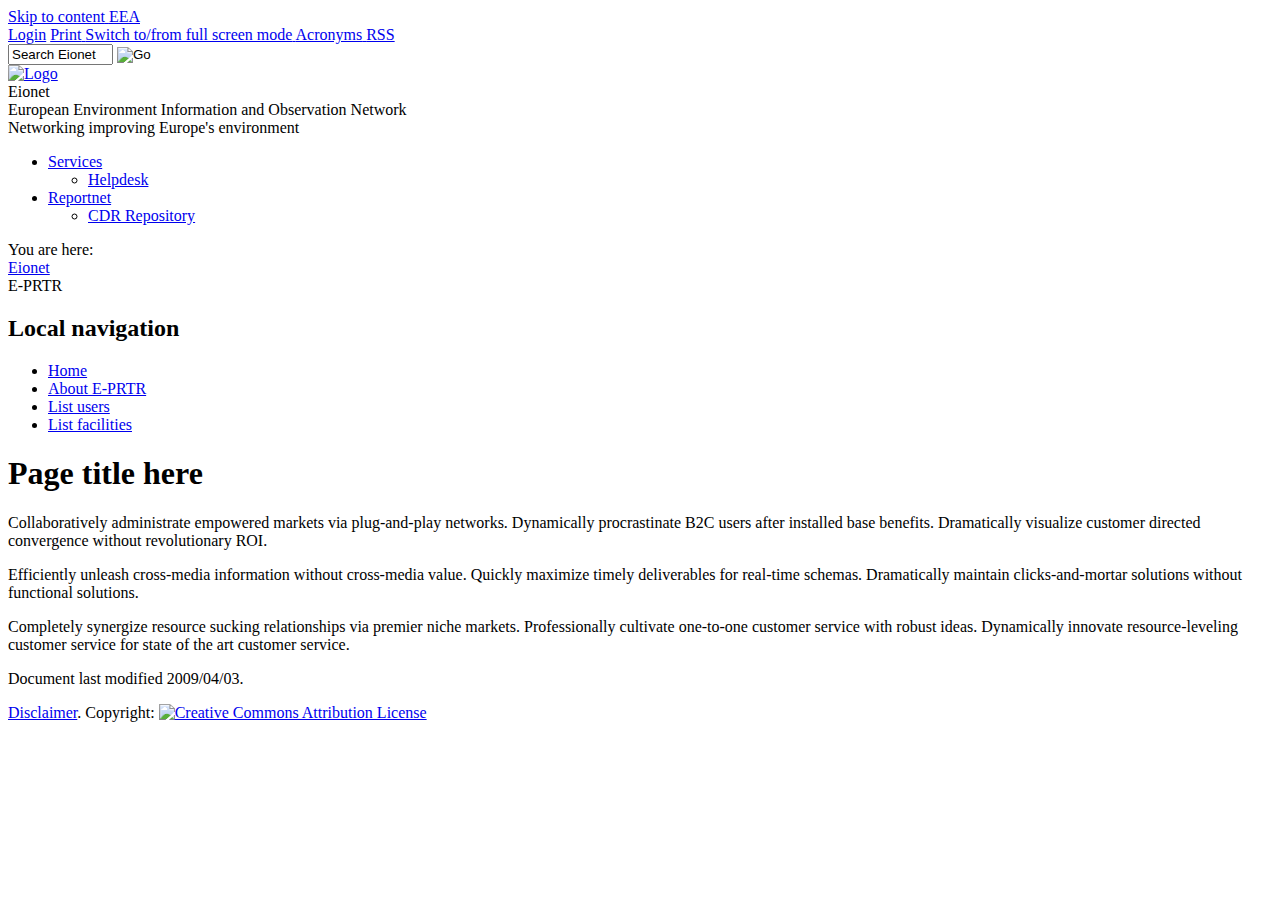
==== src/main/webapp/WEB-INF/view/thymeleaf/layout.html @ b6c21fd2 "Ability to include facility id in path." ====
<!DOCTYPE html>
<html xmlns:th="http://www.thymeleaf.org">
  <head th:fragment="headerFragment">
    <meta http-equiv="Content-Type" content="text/html; charset=UTF-8"/>
    <link rel="stylesheet" type="text/css" href="http://www.eionet.europa.eu/styles/eionet2007/screen.css" media="screen"/>
    <link th:href="@{/style/app.css}" rel="stylesheet"/>
  </head>
  <body>
    <div id="container">
      <div th:fragment="bannerFragment">
        <div id="toolribbon">
          <div id="lefttools">
            <a id="skiplink" href="#workarea" accesskey="2">
              <span>Skip to content</span>
            </a>
            <a id="eealink" href="http://www.eea.europa.eu/">EEA</a>
          </div>
          <div id="righttools">
            <a id="loginlink" th:href="@{/loggedin}" href="#">Login</a>
            <a id="printlink" title="Print this page" href="javascript:this.print();">
              <span>Print</span>
            </a>
            <a id="fullscreenlink" href="javascript:toggleFullScreenMode()" title="Switch to/from full screen mode">
              <span>Switch to/from full screen mode</span>
            </a>
            <a id="acronymlink" href="/acronyms" title="Look up acronyms">
              <span>Acronyms</span>
            </a>
            <a id="rsslink" type="application/rss+xml" href="http://www.eionet.europa.eu/announcements.rdf" title="Eionet headlines as RSS">
              <span>RSS</span>
            </a>
            <form action="http://www.google.com/cse" id="cse-search-box">
              <div id="freesrchform">
                <input name="cx" type="hidden" value="010617083146134556574:ymkqzb7sibw"/>
                <input name="ie" type="hidden" value="UTF-8"/>
                <input name="sa" type="hidden" value="Search"/>
                <input id="freesrchfld" type="text" name="q" size="10" onfocus="if(this.value=='Search Eionet')this.value='';" onblur="if(this.value=='')this.value='Search Eionet';" title="Search Eionet" value="Search Eionet"/>
                <input id="freesrchbtn" type="image" src="http://www.eionet.europa.eu/styles/eionet2007/button_go.gif" alt="Go"/>
              </div>
            </form>
          </div>
        </div>
        <!-- toolribbon -->
        <div id="pagehead">
          <a title="Frontpage" th:href="@{/}" href="#">
            <img th:src="@{/images/eea-print-logo.gif}" alt="Logo" id="logo" width="428" height="87"/>
          </a>
          <div id="networktitle">Eionet</div>
          <div id="sitetitle">European Environment Information and Observation Network</div>
          <div id="sitetagline">Networking improving Europe's environment</div>
        </div>
        <div id="menuribbon">
          <!-- Last updated: 2014-10-22T07:11:32Z
     To update download http://www.eionet.europa.eu/dropdownmenus.txt -->
          <ul id="dropdowns">
            <li>
              <a href="http://www.eionet.europa.eu/menuservices">Services</a>
              <ul>
                <li>
                  <a href="http://www.eionet.europa.eu/helpdesk">Helpdesk</a>
                </li>
              </ul>
            </li>
            <li>
              <a href="http://www.eionet.europa.eu/menureportnet">Reportnet</a>
              <ul>
                <li>
                  <a href="http://cdr.eionet.europa.eu/">CDR Repository</a>
                </li>
              </ul>
            </li>
          </ul>
        </div>
        <div class="breadcrumbtrail">
          <div class="breadcrumbhead">You are here:</div>
          <div class="breadcrumbitem eionetaccronym">
            <a href="http://www.eionet.europa.eu">Eionet</a>
          </div>
          <div class="breadcrumbitemlast">E-PRTR</div>
          <div class="breadcrumbtail"/>
        </div>
        <div id="leftcolumn">
          <div class="localnav" th:fragment="menuFragment">
            <h2>Local navigation</h2>
            <ul>
              <li><a href="index.html" th:href="@{/index.html}">Home</a></li>
              <li><a href="about.html" th:href="@{/about.html}">About E-PRTR</a></li>
              <li><a href="users.html" th:href="@{/users.html}">List users</a></li>
              <li><a href="facilities.html" th:href="@{/facilities.html}">List facilities</a></li>
            </ul>
          </div>
        </div>
      </div>
      <div id="workarea">
        <h1 th:text="${title}">Page title here</h1>
        <p>
Collaboratively administrate empowered markets via plug-and-play networks. Dynamically procrastinate B2C users after installed base benefits. Dramatically visualize customer directed convergence without revolutionary ROI.
        </p>
        <p>
Efficiently unleash cross-media information without cross-media value. Quickly maximize timely deliverables for real-time schemas. Dramatically maintain clicks-and-mortar solutions without functional solutions.
        </p>
        <p>
Completely synergize resource sucking relationships via premier niche markets. Professionally cultivate one-to-one customer service with robust ideas. Dynamically innovate resource-leveling customer service for state of the art customer service.
        </p>
      </div>
      <!-- workarea -->
    </div>
    <!-- container -->
    <div id="pagefoot" th:fragment="footerFragment">
      <p>
Document last modified
2009/04/03.
</p>
      <p><a href="/disclaimer">Disclaimer</a>.
Copyright: <a rel="license" href="http://creativecommons.org/licenses/by/2.5/dk/deed.en_GB" title="Creative Commons Attribution License"><img alt="Creative Commons Attribution License" src="http://i.creativecommons.org/l/by/2.5/dk/80x15.png"/></a>
</p>
    </div>
  </body>
</html>
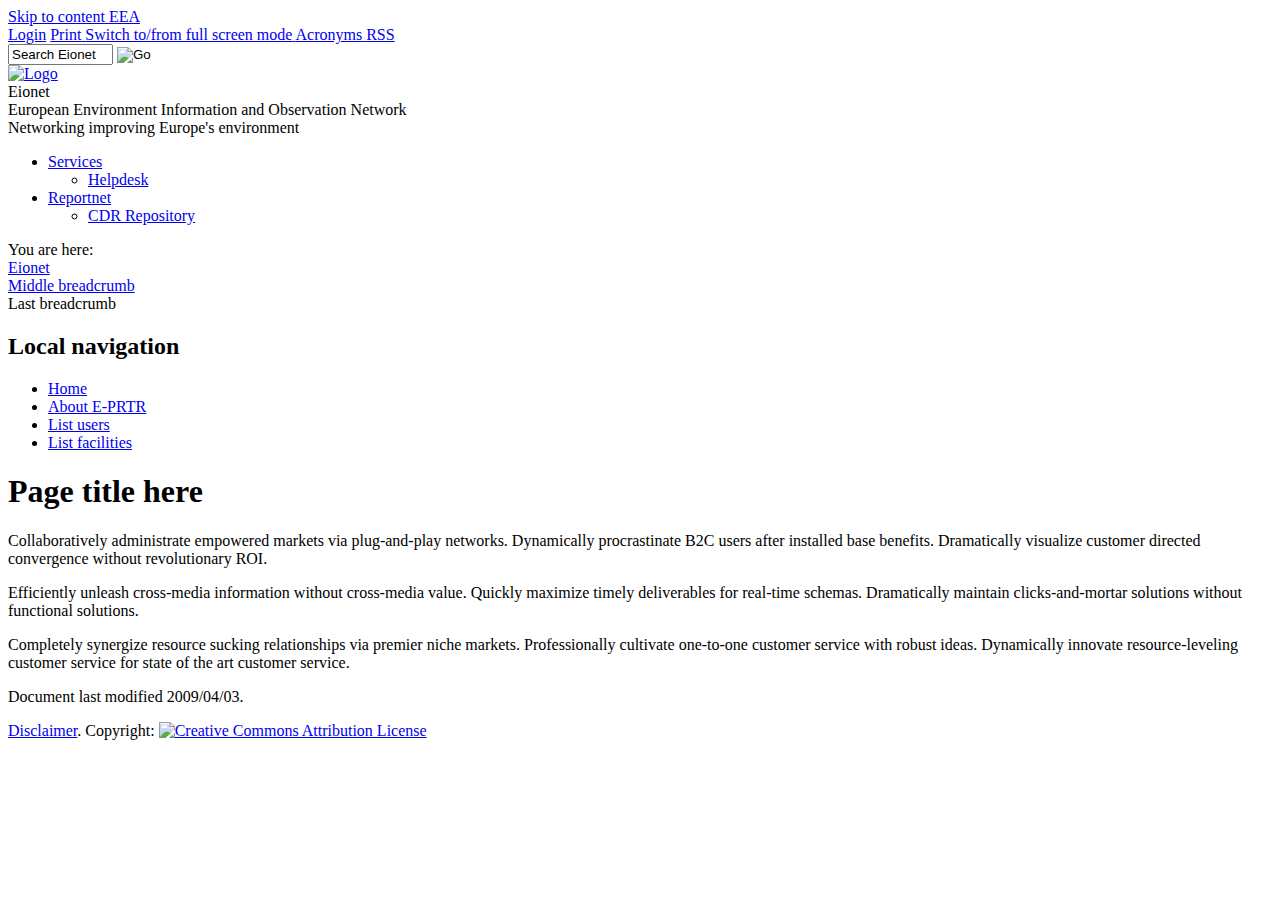
==== commit c3ab2a6f: "Wired the breadcrumbs into the layout." ====
--- a/src/main/webapp/WEB-INF/view/thymeleaf/layout.html
+++ b/src/main/webapp/WEB-INF/view/thymeleaf/layout.html
@@ -73,17 +73,24 @@
         </div>
         <div class="breadcrumbtrail">
           <div class="breadcrumbhead">You are here:</div>
-          <div class="breadcrumbitem eionetaccronym">
+          <div class="breadcrumbitem eionetaccronym" th:remove="all">
             <a href="http://www.eionet.europa.eu">Eionet</a>
           </div>
-          <div class="breadcrumbitemlast">E-PRTR</div>
-          <div class="breadcrumbtail"/>
+          <th:block th:each="item, itemStat : ${breadcrumbs}">
+            <div class="breadcrumbitem" th:unless="${itemStat.last}"
+                th:class="${itemStat.first} ? 'breadcrumbitem eionetaccronym' : 'breadcrumbitem'">
+              <a href="#" th:href="@{${item.link}}" th:text="${item.linktext}">Middle breadcrumb</a>
+            </div>
+            <div class="breadcrumbitemlast" th:if="${itemStat.last}" th:text="${item.linktext}">Last breadcrumb</div>
+          </th:block>
+          <div class="breadcrumbtail">
+          </div>
         </div>
         <div id="leftcolumn">
           <div class="localnav" th:fragment="menuFragment">
             <h2>Local navigation</h2>
             <ul>
-              <li><a href="index.html" th:href="@{/index.html}">Home</a></li>
+              <li><a href="index.html" th:href="@{/}">Home</a></li>
               <li><a href="about.html" th:href="@{/about.html}">About E-PRTR</a></li>
               <li><a href="users.html" th:href="@{/users.html}">List users</a></li>
               <li><a href="facilities.html" th:href="@{/facilities.html}">List facilities</a></li>
